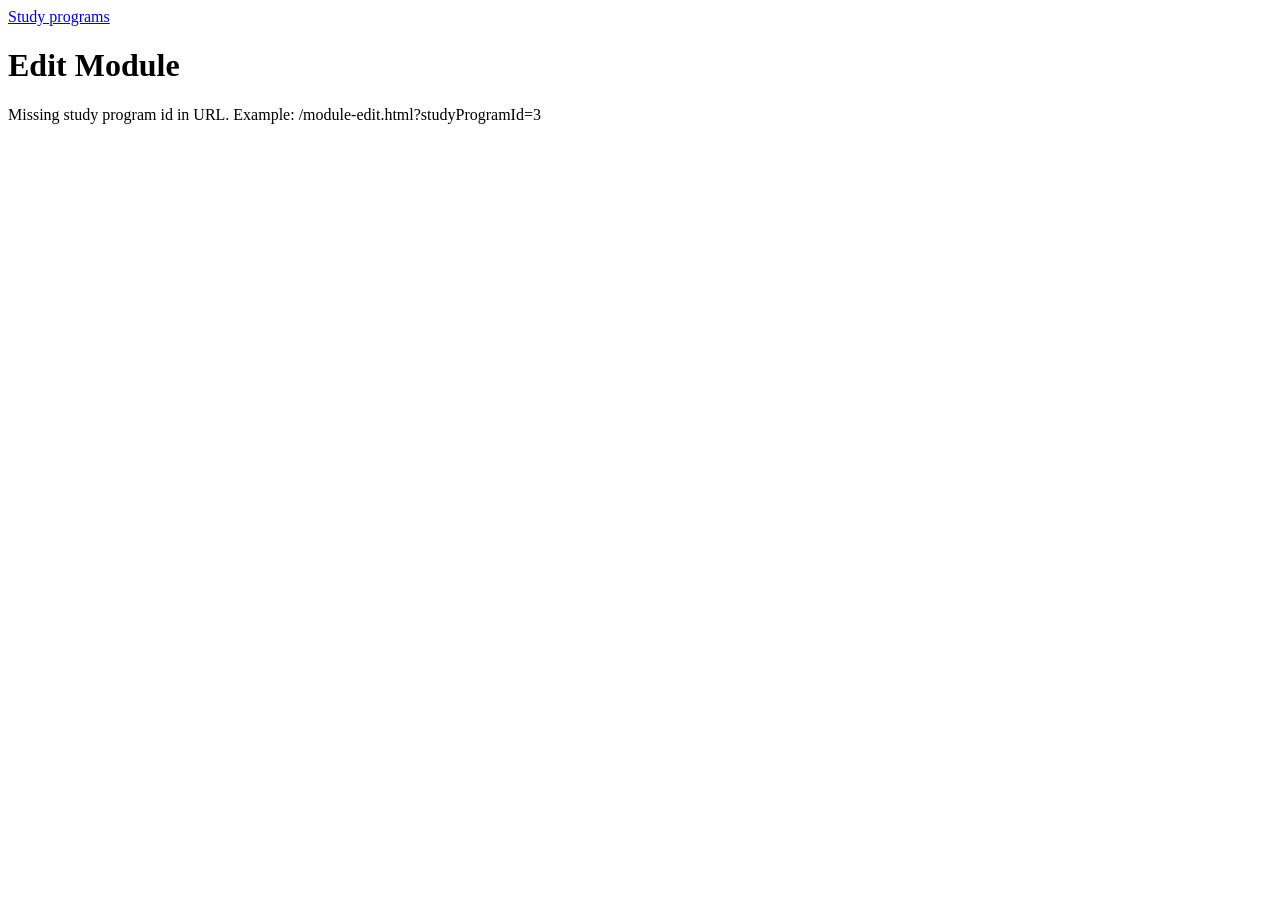
==== src/main/resources/static/module-edit.html @ 7ca661bf "frontend layout" ====
<!DOCTYPE html>
<html lang="en">
<head>
    <meta charset="UTF-8">
    <title id="documentTitle">Edit Module</title>
    <link rel="stylesheet" href="/app.css?v=module-field-table">
</head>
<body>
    <nav>
        <a href="/index.html">Study programs</a>
    </nav>

    <h1 id="pageTitle">Edit Module</h1>

    <section>
        <div id="status" class="status">Loading module...</div>

        <form id="moduleForm" onsubmit="saveModule(event)" hidden>
            <div class="form-actions">
                <button type="submit">Save</button>
	                <button id="deleteButton" type="button" onclick="deleteCurrentModule()">Delete</button>
	                <a id="versionsLink" href="/index.html">History</a>
	                <a id="viewLink" href="/index.html">View module</a>
	                <a id="backLink" href="/index.html">Back to study program</a>
	            </div>

            <section id="commitMessagePanel" class="commit-message-panel" hidden>
                <label>
                    Commit message
                    <textarea id="versionReason" rows="3" maxlength="500"></textarea>
                </label>
                <div class="form-actions">
                    <button type="button" onclick="confirmSaveModule()">Confirm save</button>
                    <button type="button" onclick="cancelSaveModule()">Cancel</button>
                </div>
            </section>

            <div class="module-field-table">
                <div class="module-field-row module-field-header-row">
                    <div class="module-field-label">Datenfeld</div>
                    <div class="module-field-control">Erklärung</div>
                </div>

                <div class="module-field-row">
                    <div class="module-field-label">Studiengang</div>
                    <div class="module-field-control">
                        <div id="studyProgramDisplay" class="readonly-value">Loading...</div>
                        <input id="studyProgramId" type="hidden">
                    </div>
                </div>

                <div class="module-field-row">
                    <div class="module-field-label">Module id (debug)</div>
                    <div class="module-field-control">
	                        <div id="moduleIdDisplay" class="readonly-value">Loading...</div>
	                        <input id="modulebookId" type="hidden">
	                        <input id="moduleStatus" type="hidden">
	                    </div>
	                </div>

                <div class="module-field-row">
                    <label class="module-field-label" for="moduleNumber">Modulnummer <span class="required-marker">*</span></label>
                    <div class="module-field-control">
                        <input id="moduleNumber" required maxlength="50" placeholder="B01" oninput="updateModuleNumberWarning()">
                        <span id="moduleNumberWarning" class="field-warning" hidden>
                            Usually only uppercase letters and numbers, for example B01.
                        </span>
                    </div>
                </div>

                <div class="module-field-row">
                    <label class="module-field-label" for="name">Titel <span class="required-marker">*</span></label>
                    <div class="module-field-control">
                        <input id="name" required maxlength="255" placeholder="Einführung in die Informatik">
                    </div>
                </div>

                <div class="module-field-row">
                    <label class="module-field-label" for="credits">Leistungspunkte <span class="required-marker">*</span></label>
                    <div class="module-field-control">
                        <input id="credits" type="number" step="0.5" required oninput="updateWorkloadPreview()">
                    </div>
                </div>

                <div class="module-field-row">
                    <div class="module-field-label">
                        Workload
                        <button class="help-button" type="button" onclick="toggleHelp('workloadHelp')" aria-expanded="false" title="Workload help">?</button>
                    </div>
                    <div class="module-field-control">
                        <section class="workload-editor">
                            <div id="workloadHelp" class="field-help" hidden>
                                <ul>
                                    <li>1 Leistungspunkt (LP) = 30 Stunden</li>
                                    <li>Gesetzlicher Rahmen: 25-30 Stunden pro LP. BHT hält derzeit 30 fest; Abweichungen können zu Kritikpunkten führen.</li>
                                    <li>1 SWS = 45 Minuten</li>
                                    <li>Berechnungsgrundlage: 17 Wochen pro Semester</li>
                                    <li>SWS ist die führende Eingabe</li>
                                    <li>Präsenzstunden werden daraus abgeleitet</li>
                                    <li>Selbststudium = Gesamt-LP-Stunden minus Präsenzstunden</li>
                                </ul>
                            </div>
                            <div id="workloadComponents"></div>
                            <button type="button" onclick="addWorkloadRow()">+ Lehrveranstaltung hinzufügen</button>

                            <div class="workload-summary">
                                <label>
                                    Präsenzstunden
                                    <input id="workloadPresenceHours" type="number" step="1" oninput="updateWorkloadPreview()">
                                    <span id="workloadPresenceHint" class="field-hint"></span>
                                </label>

                                <label>
                                    Selbststudium
                                    <input id="workloadSelfStudyHours" type="number" step="1" oninput="updateWorkloadPreview()">
                                    <span id="workloadSelfStudyHint" class="field-hint"></span>
                                </label>
                            </div>

                            <div id="workloadPreview" class="workload-preview"></div>
                        </section>
                    </div>
                </div>

                <div class="module-field-row">
                    <div class="module-field-label">
                        Lernform
                        <button class="help-button" type="button" onclick="toggleHelp('teachingFormsHelp')" aria-expanded="false" title="Capacity help">?</button>
                    </div>
                    <div class="module-field-control">
                        <section class="module-teaching-forms">
                            <div id="teachingFormsHelp" class="field-help" hidden>
                                Capacity planning depends on the selected teaching and learning forms. See
                                <a href="https://gesetze.berlin.de/bsbe/document/jlr-KapVBE1994rahmen" target="_blank" rel="noopener">KapVO Berlin</a>
                                and the local K12/capacity rules used by BHT.
                            </div>
                            <div id="moduleTeachingForms" class="checkbox-list"></div>
                        </section>
                    </div>
                </div>

	                <div class="module-field-row">
	                    <label class="module-field-label" for="moduleType">Modultyp</label>
	                    <div class="module-field-control">
	                        <div id="moduleTypeOptions" class="checkbox-list"></div>
	                    </div>
	                </div>

                <div class="module-field-row">
                    <label class="module-field-label" for="coordinator">Koordinator/in</label>
                    <div class="module-field-control">
                        <input id="coordinator">
                    </div>
                </div>

                <div class="module-field-row">
                    <label class="module-field-label" for="applicability">Verwendbarkeit</label>
                    <div class="module-field-control">
                        <textarea id="applicability" rows="4"></textarea>
                    </div>
                </div>

                <div class="module-field-row">
                    <label class="module-field-label" for="learningArea">Lerngebiet</label>
                    <div class="module-field-control">
                        <input id="learningArea">
                    </div>
                </div>

                <div class="module-field-row">
                    <label class="module-field-label" for="learningObjectives">
                        Lernziele / Kompetenzen
                        <button class="help-button" type="button" onclick="toggleHelp('learningObjectivesHelp')" aria-expanded="false" title="Qualification framework help">?</button>
                    </label>
                    <div class="module-field-control">
                        <div id="learningObjectivesHelp" class="field-help" hidden>
                            Bachelor and Master modules should describe competences at the matching qualification level.
                            <a href="https://www.dqr.de/dqr/de/der-dqr/dqr-niveaus/dqr-niveaus_node.html" target="_blank" rel="noopener">DQR levels</a>
                            and
                            <a href="https://www.hrk.de/fileadmin/redaktion/hrk/02-Dokumente/02-03-Studium/02-03-02-Qualifikationsrahmen/2017_Qualifikationsrahmen_HQR.pdf" target="_blank" rel="noopener">HQR qualification framework</a>.
                        </div>
                        <textarea id="learningObjectives" rows="6"></textarea>
                    </div>
                </div>

                <div class="module-field-row">
                    <label class="module-field-label" for="prerequisites">Voraussetzungen</label>
                    <div class="module-field-control">
                        <textarea id="prerequisites" rows="4"></textarea>
                        <div class="module-reference-adder">
                            <label>
                                Add module reference
                                <input id="moduleReferenceInput" list="moduleReferenceOptions" placeholder="B01 Module title">
                            </label>
                            <button type="button" onclick="insertModuleReference()">Add reference</button>
                        </div>
                        <datalist id="moduleReferenceOptions"></datalist>
                    </div>
                </div>

                <div class="module-field-row">
                    <label class="module-field-label" for="level">Niveaustufe</label>
                    <div class="module-field-control">
                        <select id="level"></select>
                    </div>
                </div>

	                <div class="module-field-row">
	                    <label class="module-field-label" for="frequency">Häufigkeit des Angebotes</label>
	                    <div class="module-field-control">
	                        <select id="frequency"></select>
	                    </div>
	                </div>

                <div class="module-field-row">
                    <label class="module-field-label" for="examinationForm">Prüfungsform</label>
                    <div class="module-field-control">
                        <textarea id="examinationForm" rows="5"></textarea>
                    </div>
                </div>

                <div class="module-field-row">
                    <label class="module-field-label" for="contents">Inhalte</label>
                    <div class="module-field-control">
                        <textarea id="contents" rows="8"></textarea>
                    </div>
                </div>

                <div class="module-field-row">
                    <label class="module-field-label" for="literature">Literatur</label>
                    <div class="module-field-control">
                        <textarea id="literature" rows="6"></textarea>
                    </div>
                </div>

                <div class="module-field-row">
                    <label class="module-field-label" for="additionalNotes">Weitere Hinweise</label>
                    <div class="module-field-control">
                        <textarea id="additionalNotes" rows="4"></textarea>
                    </div>
                </div>

                <div class="module-field-row">
                    <label class="module-field-label" for="moduleWeight">Modulgewicht</label>
                    <div class="module-field-control">
                        <input id="moduleWeight" type="number" step="0.01">
                    </div>
                </div>

            </div>
        </form>
    </section>

    <script src="/api.js?v=add-module"></script>
    <script>
        const params = new URLSearchParams(window.location.search);
        const moduleId = params.get("id");
        const studyProgramId = params.get("studyProgramId");
        const isCreateMode = !moduleId;
        const weeksPerSemester = 17;
        const hoursPerCredit = 30;
        let currentModule = null;
        let studyPrograms = [];
        let studyProgramModules = [];
        let teachingForms = [];
        let extraTeachingFormIds = new Set();
        let excludedWorkloadTeachingFormIds = new Set();
        let pendingModuleRequest = null;

        async function init() {
            if (isCreateMode && !studyProgramId) {
                setStatus("Missing study program id in URL. Example: /module-edit.html?studyProgramId=3");
                return;
            }

            try {
                [studyPrograms, teachingForms] = await Promise.all([
                    loadStudyPrograms(),
                    loadTeachingForms()
                ]);

                if (isCreateMode) {
                    studyProgramModules = await loadModulesForStudyProgram(studyProgramId);
                    prepareCreateForm();
                } else {
                    currentModule = await loadModule(moduleId);
                    studyProgramModules = await loadModulesForStudyProgram(currentModule.studyProgramId);
                    fillForm(currentModule);
                }

                document.getElementById("moduleForm").hidden = false;
            } catch (error) {
                setStatus("Could not load page data: " + error.message);
            }
        }

        function prepareCreateForm() {
            document.getElementById("pageTitle").textContent = "Add New Module";
            document.getElementById("documentTitle").textContent = "Add New Module";
            document.getElementById("deleteButton").hidden = true;
            document.getElementById("versionsLink").hidden = true;
            document.getElementById("viewLink").hidden = true;
            document.getElementById("studyProgramId").value = studyProgramId;
            renderStudyProgramDisplay(studyProgramId);
            renderModuleIdDisplay(null);
            document.getElementById("backLink").href = `/index.html?studyProgramId=${studyProgramId}`;
            renderLevelOptions("");
            renderFrequencyOptions("");
            renderModuleTypeOptions("");
            renderModuleReferenceOptions();
            fillWorkloadRows([]);
            renderModuleTeachingForms();
            updateWorkloadPreview();
            document.getElementById("moduleStatus").value = "ACTIVE";
            setStatus("Creating a new module.");
        }

        function fillForm(module) {
            document.getElementById("pageTitle").textContent = "Edit Module";
            document.getElementById("documentTitle").textContent = "Edit Module";
            document.getElementById("studyProgramId").value = module.studyProgramId ?? "";
            renderStudyProgramDisplay(module.studyProgramId);
            renderModuleIdDisplay(module.id);
            document.getElementById("modulebookId").value = module.modulebookId ?? "";
            document.getElementById("moduleNumber").value = module.moduleNumber || "";
            document.getElementById("name").value = module.name || "";
            document.getElementById("credits").value = module.credits ?? "";
            document.getElementById("workloadPresenceHours").value = module.workload?.presenceHours ?? "";
            document.getElementById("workloadSelfStudyHours").value = module.workload?.selfStudyHours ?? "";
            fillWorkloadRows(module.workload?.components || []);
            setExtraTeachingForms(module);
            renderModuleTeachingForms();
            updateWorkloadPreview();
            renderModuleTypeOptions(module.moduleType || "");
            document.getElementById("coordinator").value = module.coordinator || "";
            document.getElementById("applicability").value = module.applicability || "";
            document.getElementById("learningArea").value = module.learningArea || "";
            document.getElementById("learningObjectives").value = formatEditableReadableText(module.learningObjectives || "");
            document.getElementById("prerequisites").value = module.prerequisites || "";
            renderLevelOptions(module.level || "");
            renderModuleReferenceOptions();
            document.getElementById("moduleStatus").value = module.moduleStatus || "";
            renderFrequencyOptions(module.frequency || "");
            document.getElementById("examinationForm").value = formatEditableReadableText(module.examinationForm || "");
            document.getElementById("contents").value = formatEditableReadableText(module.contents || "");
            document.getElementById("literature").value = formatEditableReadableText(module.literature || "");
            document.getElementById("additionalNotes").value = module.additionalNotes || "";
            document.getElementById("moduleWeight").value = module.moduleWeight ?? "";

            if (module.studyProgramId) {
                document.getElementById("backLink").href = `/index.html?studyProgramId=${module.studyProgramId}`;
            }
            document.getElementById("versionsLink").href = `/module-versions.html?id=${module.id}`;
            document.getElementById("viewLink").href = `/module-view.html?id=${module.id}`;
            setStatus(`Loaded module ${module.id}.`);
        }

        function renderStudyProgramDisplay(selectedStudyProgramId) {
            const selectedProgram = studyPrograms.find(program =>
                String(program.id) === String(selectedStudyProgramId)
            );

            document.getElementById("studyProgramDisplay").textContent = selectedProgram
                ? studyProgramLabel(selectedProgram)
                : `Study program ${selectedStudyProgramId}`;
        }

        function studyProgramLabel(program) {
            const suffix = degreeTypeShortLabel(program.degreeType);
            return suffix ? `${program.name || ""} (${suffix})` : (program.name || "");
        }

        function degreeTypeShortLabel(degreeType) {
            if (degreeType === "BACHELOR") {
                return "B.Sc.";
            }
            if (degreeType === "MASTER") {
                return "M.Sc.";
            }
            return "";
        }

        function selectedStudyProgram() {
            const selectedStudyProgramId = document.getElementById("studyProgramId").value;
            return studyPrograms.find(program => String(program.id) === String(selectedStudyProgramId));
        }

        function selectedDegreeType() {
            return selectedStudyProgram()?.degreeType || "";
        }

        function renderLevelOptions(currentValue) {
            const level = document.getElementById("level");
            const options = levelOptionsForDegree(selectedDegreeType());
            const normalizedCurrentValue = currentValue || "";
            const hasCurrentValue = normalizedCurrentValue && options.includes(normalizedCurrentValue);
            const finalOptions = hasCurrentValue || !normalizedCurrentValue
                ? options
                : [...options, normalizedCurrentValue];

            level.innerHTML = [
                `<option value="">Bitte wählen</option>`,
                ...finalOptions.map(option => `<option value="${escapeHtml(option)}">${escapeHtml(option)}</option>`)
            ].join("");
            level.value = normalizedCurrentValue;
        }

        function levelOptionsForDegree(degreeType) {
            const maxSemester = degreeType === "MASTER" ? 4 : 8;
            return Array.from({ length: maxSemester }, (_, index) => `${index + 1}. Semester`);
        }

        function renderFrequencyOptions(currentValue) {
            const frequency = document.getElementById("frequency");
            const options = ["Wintersemester", "Sommersemester", "Jedes Semester"];
            const normalizedCurrentValue = currentValue || "";
            const hasCurrentValue = normalizedCurrentValue && options.includes(normalizedCurrentValue);
            const finalOptions = hasCurrentValue || !normalizedCurrentValue
                ? options
                : [...options, normalizedCurrentValue];

            frequency.innerHTML = [
                `<option value="">Bitte wählen</option>`,
                ...finalOptions.map(option => `<option value="${escapeHtml(option)}">${escapeHtml(option)}</option>`)
            ].join("");
            frequency.value = normalizedCurrentValue;
        }

        function renderModuleTypeOptions(currentValue) {
            const container = document.getElementById("moduleTypeOptions");
            const baseOptions = ["Pflichtmodul", "Wahlpflichtmodul", "Wahlmodul"];
            const selectedValues = moduleTypeValuesFromText(currentValue);
            const extraOptions = selectedValues.filter(value => !baseOptions.includes(value));
            const options = [...baseOptions, ...extraOptions];

            container.innerHTML = options.map(option => {
                const checkedAttribute = selectedValues.includes(option) ? "checked" : "";
                return `
                    <label>
                        <input
                            type="checkbox"
                            class="moduleTypeOption"
                            value="${escapeHtml(option)}"
                            ${checkedAttribute}
                        >
                        ${escapeHtml(option)}
                    </label>
                `;
            }).join("");
        }

        function moduleTypeValuesFromText(value) {
            return String(value || "")
                .split(",")
                .map(part => part.trim())
                .filter(Boolean);
        }

        function collectModuleType() {
            return Array.from(document.querySelectorAll(".moduleTypeOption"))
                .filter(checkbox => checkbox.checked)
                .map(checkbox => checkbox.value)
                .join(", ");
        }

        function renderModuleIdDisplay(id) {
            document.getElementById("moduleIdDisplay").textContent = id ?? "New module";
        }

        function fillWorkloadRows(components) {
            const container = document.getElementById("workloadComponents");
            container.innerHTML = "";

            if (components.length === 0) {
                addWorkloadRow();
                return;
            }

            components.forEach(component => {
                addWorkloadRow(component.teachingFormId, component.swsAmount);
            });
        }

        function setExtraTeachingForms(module) {
            const workloadTeachingFormIds = new Set(
                (module.workload?.components || [])
                    .map(component => Number(component.teachingFormId))
                    .filter(Number.isFinite)
            );

            extraTeachingFormIds = new Set(
                (module.teachingForms || [])
                    .map(teachingForm => Number(teachingForm.id))
                    .filter(id => Number.isFinite(id) && !workloadTeachingFormIds.has(id))
            );
            excludedWorkloadTeachingFormIds = new Set();
        }

        function addWorkloadRow(teachingFormId = "", swsAmount = "") {
            const container = document.getElementById("workloadComponents");
            const row = document.createElement("div");
            row.className = "workload-row";
            row.innerHTML = `
                <label>
                    Typ
                    <select class="workloadTeachingForm" onchange="onWorkloadChanged()">
                        <option value="">Bitte wählen</option>
                        ${teachingForms.map(teachingForm => `
                            <option value="${teachingForm.id}">
                                ${escapeHtml(teachingFormLabel(teachingForm))}
                            </option>
                        `).join("")}
                    </select>
                </label>
                <label>
                    SWS
                    <input class="workloadSws" type="number" step="0.5" min="0" oninput="onWorkloadChanged()">
                </label>
                <button type="button" onclick="removeWorkloadRow(this)">Entfernen</button>
            `;

            container.appendChild(row);
            row.querySelector(".workloadTeachingForm").value = teachingFormId ?? "";
            row.querySelector(".workloadSws").value = swsAmount ?? "";
            onWorkloadChanged();
        }

        function removeWorkloadRow(button) {
            button.closest(".workload-row").remove();
            if (document.querySelectorAll(".workload-row").length === 0) {
                addWorkloadRow();
                return;
            }
            onWorkloadChanged();
        }

        function onWorkloadChanged() {
            renderModuleTeachingForms();
            updateWorkloadPreview();
        }

        function renderModuleTeachingForms() {
            const container = document.getElementById("moduleTeachingForms");
            const workloadTeachingFormIds = workloadTeachingFormIdsSet();

            container.innerHTML = teachingForms.map(teachingForm => {
                const id = Number(teachingForm.id);
                const requiredByWorkload = workloadTeachingFormIds.has(id);
                const checked = requiredByWorkload
                    ? !excludedWorkloadTeachingFormIds.has(id)
                    : extraTeachingFormIds.has(id);
                const checkedAttribute = checked ? "checked" : "";

                return `
                    <label>
                        <input
                            type="checkbox"
                            class="moduleTeachingForm"
                            value="${id}"
                            ${checkedAttribute}
                            onchange="onModuleTeachingFormChanged(this)"
                        >
                        ${escapeHtml(teachingFormLabel(teachingForm))}
                    </label>
                `;
            }).join("");
        }

        function onModuleTeachingFormChanged(checkbox) {
            const id = Number(checkbox.value);
            const requiredByWorkload = workloadTeachingFormIdsSet().has(id);

            if (requiredByWorkload) {
                if (checkbox.checked) {
                    excludedWorkloadTeachingFormIds.delete(id);
                } else {
                    excludedWorkloadTeachingFormIds.add(id);
                }
                return;
            }

            if (checkbox.checked) {
                extraTeachingFormIds.add(id);
            } else {
                extraTeachingFormIds.delete(id);
            }
        }

        function collectWorkloadComponents() {
            return Array.from(document.querySelectorAll(".workload-row"))
                .map(row => ({
                    teachingFormId: numberOrNull(row.querySelector(".workloadTeachingForm").value),
                    swsAmount: numberOrNull(row.querySelector(".workloadSws").value)
                }))
                .filter(component => component.teachingFormId !== null && component.swsAmount !== null);
        }

        function collectModuleTeachingFormIds() {
            return Array.from(document.querySelectorAll(".moduleTeachingForm"))
                .filter(checkbox => checkbox.checked)
                .map(checkbox => Number(checkbox.value));
        }

        function workloadTeachingFormIdsSet() {
            return new Set(
                collectWorkloadComponents()
                    .map(component => Number(component.teachingFormId))
                    .filter(Number.isFinite)
            );
        }

        function updateWorkloadPreview() {
            const credits = numberOrNull(document.getElementById("credits").value);
            const components = collectWorkloadComponents();
            const calculatedPresenceHours = components.reduce(
                (sum, component) => sum + component.swsAmount * weeksPerSemester,
                0
            );
            const presenceHours = numberOrNull(document.getElementById("workloadPresenceHours").value);
            const selfStudyHours = numberOrNull(document.getElementById("workloadSelfStudyHours").value);
            const totalWorkload = credits === null ? null : credits * hoursPerCredit;
            const calculatedSelfStudyHours = totalWorkload === null ? null : totalWorkload - calculatedPresenceHours;

            const presenceHint = document.getElementById("workloadPresenceHint");
            const selfStudyHint = document.getElementById("workloadSelfStudyHint");
            const presenceMatches = presenceHours === null || nearlyEqual(presenceHours, calculatedPresenceHours);
            const selfStudyMatches = selfStudyHours === null
                || calculatedSelfStudyHours === null
                || nearlyEqual(selfStudyHours, calculatedSelfStudyHours);

            presenceHint.textContent = `Hinweis: ${formatNumber(calculatedPresenceHours)} Stunden nach SWS`;
            presenceHint.classList.toggle("field-warning", !presenceMatches);
            selfStudyHint.textContent =
                calculatedSelfStudyHours === null ? "" : `Hinweis: ${formatNumber(calculatedSelfStudyHours)} Stunden nach LP und Präsenz`;
            selfStudyHint.classList.toggle("field-warning", !selfStudyMatches);
            document.getElementById("workloadPreview").textContent = workloadPreviewText(
                components,
                presenceHours,
                selfStudyHours
            );
        }

        function workloadPreviewText(components, presenceHours, selfStudyHours) {
            const parts = components.map(component => {
                const teachingForm = teachingForms.find(option => Number(option.id) === Number(component.teachingFormId));
                return `${formatNumber(component.swsAmount)} SWS ${teachingForm?.code || ""}`.trim();
            });

            const workloadPart = parts.length > 0 ? ` (${parts.join(" + ")})` : "";
            const presencePart = presenceHours === null ? "" : `${formatNumber(presenceHours)} Stunden Präsenz`;
            const selfStudyPart = selfStudyHours === null ? "" : `, ${formatNumber(selfStudyHours)} Stunden Selbststudium`;
            return `${presencePart}${workloadPart}${selfStudyPart}`.trim();
        }

        function teachingFormLabel(teachingForm) {
            const label = teachingForm.labelDe || teachingForm.labelEn || "";
            return label ? `${teachingForm.code} - ${label}` : teachingForm.code;
        }

        function renderModuleReferenceOptions() {
            const options = document.getElementById("moduleReferenceOptions");
            options.innerHTML = studyProgramModules
                .filter(module => !currentModule || Number(module.id) !== Number(currentModule.id))
                .map(module => `<option value="${escapeHtml(moduleReferenceText(module))}"></option>`)
                .join("");
        }

        function insertModuleReference() {
            const input = document.getElementById("moduleReferenceInput");
            const value = input.value.trim();
            if (!value) {
                input.focus();
                return;
            }

            const module = moduleFromReferenceInput(value);
            const reference = module
                ? moduleReferenceText(module)
                : value.replace(/^@/, "");
            const prerequisites = document.getElementById("prerequisites");
            const separator = prerequisites.value.trim() ? " " : "";
            prerequisites.value = `${prerequisites.value}${separator}${reference}`;
            input.value = "";
            prerequisites.focus();
        }

        function moduleFromReferenceInput(value) {
            const normalizedValue = value.replace(/^@/, "").trim().toLowerCase();
            return studyProgramModules.find(module =>
                String(module.moduleNumber || "").toLowerCase() === normalizedValue
                || String(module.name || "").toLowerCase() === normalizedValue
                || `${module.moduleNumber || ""} ${module.name || ""}`.trim().toLowerCase() === normalizedValue
                || moduleReferenceText(module).replace(/^@/, "").toLowerCase() === normalizedValue
            );
        }

        function moduleReferenceText(module) {
            return `${module.moduleNumber || ""} ${module.name || ""}`.trim();
        }

        async function saveModule(event) {
            event.preventDefault();
            pendingModuleRequest = buildModuleRequest();
            if (!isCreateMode && pendingModuleRequest.changedFieldPaths.length === 0) {
                pendingModuleRequest = null;
                document.getElementById("commitMessagePanel").hidden = true;
                setStatus("No changes to save.");
                return;
            }

            document.getElementById("versionReason").value = isCreateMode
                ? "created module manually"
                : buildChangeMessage(currentModule, pendingModuleRequest);
            document.getElementById("commitMessagePanel").hidden = false;
            document.getElementById("versionReason").focus();
            setStatus("Review the commit message, then confirm save.");
        }

        function buildModuleRequest() {

            const moduleNumber = document.getElementById("moduleNumber").value.trim();
            const name = document.getElementById("name").value.trim();
            const workloadRequest = buildWorkloadRequest();

            const request = {
                studyProgramId: numberOrNull(document.getElementById("studyProgramId").value),
                moduleNumber: moduleNumber,
                name: name,
                titleDe: currentModule?.titleDe || "",
                titleEn: currentModule?.titleEn || "",
                credits: numberOrNull(document.getElementById("credits").value),
                teachingFormIds: normalizedTeachingFormIds(collectModuleTeachingFormIds()),
                workload: workloadRequest,
                description: currentModule?.description || "",

                modulebookId: numberOrNull(document.getElementById("modulebookId").value),
                moduleType: collectModuleType(),
                coordinator: document.getElementById("coordinator").value.trim(),
                applicability: document.getElementById("applicability").value.trim(),
                learningArea: document.getElementById("learningArea").value.trim(),
                learningObjectives: document.getElementById("learningObjectives").value.trim(),
                prerequisites: document.getElementById("prerequisites").value.trim(),
                level: document.getElementById("level").value.trim(),
                moduleStatus: document.getElementById("moduleStatus").value.trim(),
                frequency: document.getElementById("frequency").value.trim(),
                examinationForm: document.getElementById("examinationForm").value.trim(),
                contents: document.getElementById("contents").value.trim(),
                literature: document.getElementById("literature").value.trim(),
                additionalNotes: document.getElementById("additionalNotes").value.trim(),
                moduleWeight: numberOrNull(document.getElementById("moduleWeight").value)
            };

            if (!isCreateMode) {
                request.changedFieldPaths = changedFieldPathsForRequest(request);
                if (!request.changedFieldPaths.includes("workload")) {
                    delete request.workload;
                }
                if (!request.changedFieldPaths.includes("teachingFormIds")) {
                    delete request.teachingFormIds;
                }
            }

            return request;
        }

        function buildWorkloadRequest() {
            return {
                components: collectWorkloadComponents(),
                presenceHours: numberOrNull(document.getElementById("workloadPresenceHours").value),
                selfStudyHours: numberOrNull(document.getElementById("workloadSelfStudyHours").value),
                rawText: currentModule?.workload?.rawText || ""
            };
        }

        function changedFieldPathsForRequest(request) {
            if (!currentModule) {
                return [];
            }

            const fieldMappings = [
                ["module.moduleNumber", currentModule.moduleNumber, request.moduleNumber],
                ["module.name", currentModule.name, request.name],
                ["module.credits", currentModule.credits, request.credits],
                ["module.moduleType", currentModule.moduleType, request.moduleType],
                ["module.titleDe", currentModule.titleDe, request.titleDe],
                ["module.titleEn", currentModule.titleEn, request.titleEn],
                ["module.coordinator", currentModule.coordinator, request.coordinator],
                ["module.applicability", currentModule.applicability, request.applicability],
                ["module.learningArea", currentModule.learningArea, request.learningArea],
                ["module.learningObjectives", currentModule.learningObjectives, request.learningObjectives],
                ["module.prerequisites", currentModule.prerequisites, request.prerequisites],
                ["module.level", currentModule.level, request.level],
                ["module.moduleStatus", currentModule.moduleStatus, request.moduleStatus],
                ["module.frequency", currentModule.frequency, request.frequency],
                ["module.examinationForm", currentModule.examinationForm, request.examinationForm],
                ["module.contents", currentModule.contents, request.contents],
                ["module.literature", currentModule.literature, request.literature],
                ["module.additionalNotes", currentModule.additionalNotes, request.additionalNotes],
                ["module.moduleWeight", currentModule.moduleWeight, request.moduleWeight]
            ];

            const changedPaths = fieldMappings
                .filter(([fieldPath, oldValue, newValue]) => comparableFieldText(fieldPath, oldValue) !== comparableFieldText(fieldPath, newValue))
                .map(([fieldPath]) => fieldPath);

            if (comparableText(workloadComparableValue(currentModule.workload)) !== comparableText(workloadComparableValue(request.workload))) {
                changedPaths.push("workload");
            }

            if (comparableText(teachingFormIdsForModule(currentModule)) !== comparableText(normalizedTeachingFormIds(request.teachingFormIds))) {
                changedPaths.push("teachingFormIds");
            }

            return changedPaths;
        }

        async function confirmSaveModule() {
            if (!pendingModuleRequest) {
                return;
            }

            const versionReason = document.getElementById("versionReason").value.trim();
            if (!versionReason) {
                setStatus("Commit message is required.");
                document.getElementById("versionReason").focus();
                return;
            }

            const request = {
                ...pendingModuleRequest,
                versionReason: versionReason
            };

            setStatus(isCreateMode ? "Creating module..." : "Saving module...");

            try {
                currentModule = isCreateMode
                    ? await createModule(request)
                    : await updateModule(moduleId, request);
                window.location.href = `/module-versions.html?id=${currentModule.id}`;
            } catch (error) {
                setStatus((isCreateMode ? "Create" : "Save") + " failed: " + error.message);
            }
        }

        function cancelSaveModule() {
            pendingModuleRequest = null;
            document.getElementById("commitMessagePanel").hidden = true;
            setStatus(isCreateMode ? "Creating a new module." : `Loaded module ${currentModule.id}.`);
        }

        function buildChangeMessage(oldModule, request) {
            const changedPaths = new Set(request.changedFieldPaths || []);
            const changes = [
                changeMessagePart("module number", oldModule.moduleNumber, request.moduleNumber, "module.moduleNumber", changedPaths),
                changeMessagePart("title", oldModule.name, request.name, "module.name", changedPaths),
                changeMessagePart("credits", oldModule.credits, request.credits, "module.credits", changedPaths),
                changeMessagePart("module type", oldModule.moduleType, request.moduleType, "module.moduleType", changedPaths),
                changeMessagePart("coordinator", oldModule.coordinator, request.coordinator, "module.coordinator", changedPaths),
                changeMessagePart("applicability", oldModule.applicability, request.applicability, "module.applicability", changedPaths),
                changeMessagePart("learning area", oldModule.learningArea, request.learningArea, "module.learningArea", changedPaths),
                changeMessagePart("learning objectives", oldModule.learningObjectives, request.learningObjectives, "module.learningObjectives", changedPaths),
                changeMessagePart("prerequisites", oldModule.prerequisites, request.prerequisites, "module.prerequisites", changedPaths),
                changeMessagePart("level", oldModule.level, request.level, "module.level", changedPaths),
                changeMessagePart("module status", oldModule.moduleStatus, request.moduleStatus, "module.moduleStatus", changedPaths),
                changeMessagePart("frequency", oldModule.frequency, request.frequency, "module.frequency", changedPaths),
                changeMessagePart("examination form", oldModule.examinationForm, request.examinationForm, "module.examinationForm", changedPaths),
                changeMessagePart("contents", oldModule.contents, request.contents, "module.contents", changedPaths),
                changeMessagePart("literature", oldModule.literature, request.literature, "module.literature", changedPaths),
                changeMessagePart("additional notes", oldModule.additionalNotes, request.additionalNotes, "module.additionalNotes", changedPaths),
                changeMessagePart("module weight", oldModule.moduleWeight, request.moduleWeight, "module.moduleWeight", changedPaths),
                teachingFormsChangeMessagePart(
                    "teaching forms",
                    teachingFormIdsForModule(oldModule),
                    normalizedTeachingFormIds(request.teachingFormIds),
                    "teachingFormIds",
                    changedPaths
                ),
                changeMessagePart(
                    "workload",
                    workloadComparableValue(oldModule.workload),
                    workloadComparableValue(request.workload),
                    "workload",
                    changedPaths
                )
            ].filter(Boolean);

            return changes.join("; ");
        }

        function changeMessagePart(label, oldValue, newValue, fieldPath, changedPaths) {
            if (changedPaths && !changedPaths.has(fieldPath)) {
                return "";
            }

            const oldText = comparableText(oldValue);
            const newText = comparableText(newValue);

            if (oldText === newText) {
                return "";
            }

            return `changed ${label} from ${displayValue(oldText)} to ${displayValue(newText)}`;
        }

        function teachingFormsChangeMessagePart(label, oldIds, newIds, fieldPath, changedPaths) {
            if (changedPaths && !changedPaths.has(fieldPath)) {
                return "";
            }

            const normalizedOldIds = normalizedTeachingFormIds(oldIds);
            const normalizedNewIds = normalizedTeachingFormIds(newIds);

            if (comparableText(normalizedOldIds) === comparableText(normalizedNewIds)) {
                return "";
            }

            return `changed ${label} from ${displayValue(teachingFormLabelsForIds(normalizedOldIds))} to ${displayValue(teachingFormLabelsForIds(normalizedNewIds))}`;
        }

        function teachingFormIdsForModule(module) {
            return normalizedTeachingFormIds((module.teachingForms || [])
                .map(teachingForm => Number(teachingForm.id))
            );
        }

        function normalizedTeachingFormIds(ids) {
            return (ids || [])
                .map(Number)
                .filter(Number.isFinite)
                .sort((left, right) => left - right);
        }

        function teachingFormLabelsForIds(ids) {
            const labels = normalizedTeachingFormIds(ids).map(id => {
                const teachingForm = teachingForms.find(option => Number(option.id) === id);
                return teachingForm ? teachingFormLabel(teachingForm) : `Teaching form ${id}`;
            });
            return labels.join(", ");
        }

        function workloadComparableValue(workload) {
            if (!workload) {
                return {
                    components: [],
                    presenceHours: null,
                    selfStudyHours: null
                };
            }

            return {
                components: (workload.components || [])
                    .map(component => ({
                        teachingFormId: component.teachingFormId,
                        swsAmount: component.swsAmount
                    }))
                    .sort((left, right) => {
                        const leftId = Number(left.teachingFormId) || 0;
                        const rightId = Number(right.teachingFormId) || 0;
                        return leftId - rightId;
                    }),
                presenceHours: workload.presenceHours ?? null,
                selfStudyHours: workload.selfStudyHours ?? null
            };
        }

        function comparableText(value) {
            if (Array.isArray(value) || (value && typeof value === "object")) {
                return JSON.stringify(value);
            }

            return String(value ?? "").trim();
        }

        function comparableFieldText(fieldPath, value) {
            const textFieldsWithReadableFormatting = [
                "module.learningObjectives",
                "module.examinationForm",
                "module.contents",
                "module.literature"
            ];

            if (textFieldsWithReadableFormatting.includes(fieldPath)) {
                return comparableText(formatEditableReadableText(value));
            }

            return comparableText(value);
        }

        function formatEditableReadableText(value) {
            const text = String(value ?? "")
                .replace(/\r\n/g, "\n")
                .replace(/\r/g, "\n")
                .replace(/[ \t]+/g, " ")
                .trim();

            if (!text.includes(" - ")) {
                return text;
            }

            const parts = text
                .replace(/^-\s*/, "")
                .split(/\s+-\s+/)
                .map(part => part.trim())
                .filter(Boolean);

            if (parts.length < 2) {
                return text;
            }

            const lines = [];
            let sectionOpen = false;

            parts.forEach((part, index) => {
                const startsNewSection = index === 0 || isTopLevelReadableBullet(part);

                if (startsNewSection) {
                    lines.push(`- ${part}`);
                    sectionOpen = part.endsWith(":");
                    return;
                }

                lines.push(`${sectionOpen ? "    " : ""}- ${part}`);
            });

            return lines.join("\n");
        }

        function isTopLevelReadableBullet(part) {
            return part.endsWith(":")
                || /^(Grundlagen|Kompositorische|Fächerübergreifende)\b/.test(part);
        }

        function displayValue(value) {
            if (!value) {
                return "\"\"";
            }

            const shortValue = value.length > 80 ? `${value.slice(0, 77)}...` : value;
            return `"${shortValue}"`;
        }

        async function deleteCurrentModule() {
            if (!currentModule) {
                return;
            }

            if (!confirm(`Permanently delete module ${currentModule.moduleNumber || currentModule.id}?\n\nThis will delete the module and all related records, including history. This cannot be undone.`)) {
                return;
            }

            setStatus("Deleting module permanently...");

            try {
                await deleteModule(moduleId);
                window.location.href = currentModule.studyProgramId
                    ? `/index.html?studyProgramId=${currentModule.studyProgramId}`
                    : "/index.html";
            } catch (error) {
                setStatus("Delete failed: " + error.message);
            }
        }

        function setStatus(message) {
            document.getElementById("status").textContent = message;
        }

        function toggleHelp(helpId) {
            const help = document.getElementById(helpId);
            const button = document.querySelector(`[onclick="toggleHelp('${helpId}')"]`);
            help.hidden = !help.hidden;
            if (button) {
                button.setAttribute("aria-expanded", String(!help.hidden));
            }
        }

        function updateModuleNumberWarning() {
            const value = document.getElementById("moduleNumber").value.trim();

            document.getElementById("moduleNumberWarning").hidden =
                value === "" || /^[A-Z0-9]+$/.test(value);
        }

        function formatNumber(value) {
            if (value === null || value === undefined || value === "") {
                return "";
            }
            return Number.isInteger(value) ? String(value) : String(Number(value.toFixed(2)));
        }

        function nearlyEqual(left, right) {
            return Math.abs(Number(left) - Number(right)) < 0.01;
        }

        init();
    </script>
</body>
</html>
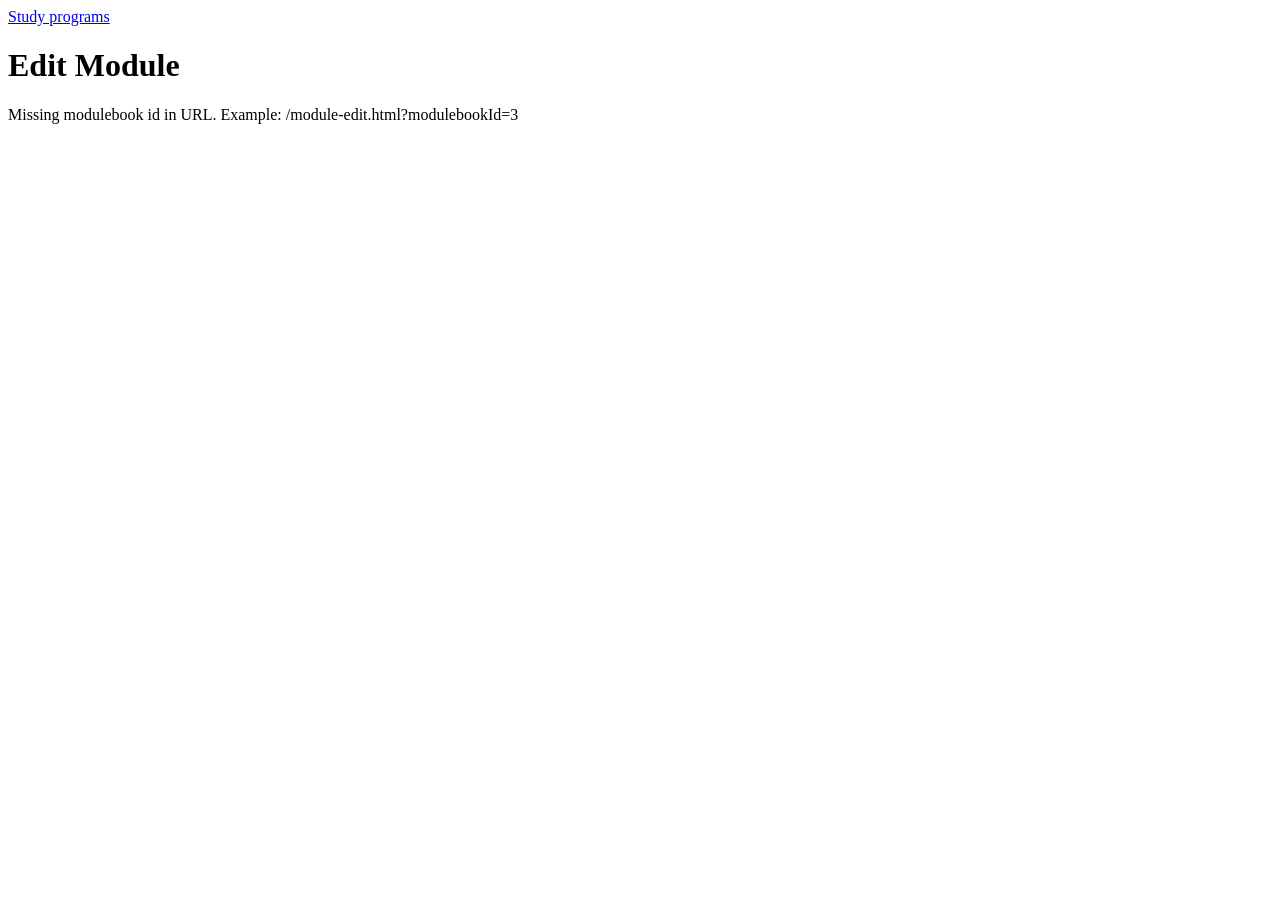
==== commit abf23964: "concept: change study program to modulebook" ====
--- a/src/main/resources/static/module-edit.html
+++ b/src/main/resources/static/module-edit.html
@@ -45,7 +45,7 @@
                     <div class="module-field-label">Studiengang</div>
                     <div class="module-field-control">
                         <div id="studyProgramDisplay" class="readonly-value">Loading...</div>
-                        <input id="studyProgramId" type="hidden">
+                        <input id="modulebookId" type="hidden">
                     </div>
                 </div>
 
@@ -255,12 +255,12 @@
     <script>
         const params = new URLSearchParams(window.location.search);
         const moduleId = params.get("id");
-        const studyProgramId = params.get("studyProgramId");
+        const modulebookId = params.get("modulebookId");
         const isCreateMode = !moduleId;
         const weeksPerSemester = 17;
         const hoursPerCredit = 30;
         let currentModule = null;
-        let studyPrograms = [];
+        let modulebooks = [];
         let studyProgramModules = [];
         let teachingForms = [];
         let extraTeachingFormIds = new Set();
@@ -268,23 +268,23 @@
         let pendingModuleRequest = null;
 
         async function init() {
-            if (isCreateMode && !studyProgramId) {
-                setStatus("Missing study program id in URL. Example: /module-edit.html?studyProgramId=3");
+            if (isCreateMode && !modulebookId) {
+                setStatus("Missing modulebook id in URL. Example: /module-edit.html?modulebookId=3");
                 return;
             }
 
             try {
-                [studyPrograms, teachingForms] = await Promise.all([
-                    loadStudyPrograms(),
+                [modulebooks, teachingForms] = await Promise.all([
+                    loadModulebooks(),
                     loadTeachingForms()
                 ]);
 
                 if (isCreateMode) {
-                    studyProgramModules = await loadModulesForStudyProgram(studyProgramId);
+                    studyProgramModules = await loadModulesForModulebook(modulebookId);
                     prepareCreateForm();
                 } else {
                     currentModule = await loadModule(moduleId);
-                    studyProgramModules = await loadModulesForStudyProgram(currentModule.studyProgramId);
+                    studyProgramModules = await loadModulesForModulebook(currentModule.modulebookId);
                     fillForm(currentModule);
                 }
 
@@ -300,10 +300,10 @@
             document.getElementById("deleteButton").hidden = true;
             document.getElementById("versionsLink").hidden = true;
             document.getElementById("viewLink").hidden = true;
-            document.getElementById("studyProgramId").value = studyProgramId;
-            renderStudyProgramDisplay(studyProgramId);
+            document.getElementById("modulebookId").value = modulebookId;
+            renderStudyProgramDisplay(modulebookId);
             renderModuleIdDisplay(null);
-            document.getElementById("backLink").href = `/index.html?studyProgramId=${studyProgramId}`;
+            document.getElementById("backLink").href = `/index.html?modulebookId=${modulebookId}`;
             renderLevelOptions("");
             renderFrequencyOptions("");
             renderModuleTypeOptions("");
@@ -318,8 +318,8 @@
         function fillForm(module) {
             document.getElementById("pageTitle").textContent = "Edit Module";
             document.getElementById("documentTitle").textContent = "Edit Module";
-            document.getElementById("studyProgramId").value = module.studyProgramId ?? "";
-            renderStudyProgramDisplay(module.studyProgramId);
+            document.getElementById("modulebookId").value = module.modulebookId ?? "";
+            renderStudyProgramDisplay(module.modulebookId);
             renderModuleIdDisplay(module.id);
             document.getElementById("modulebookId").value = module.modulebookId ?? "";
             document.getElementById("moduleNumber").value = module.moduleNumber || "";
@@ -347,27 +347,28 @@
             document.getElementById("additionalNotes").value = module.additionalNotes || "";
             document.getElementById("moduleWeight").value = module.moduleWeight ?? "";
 
-            if (module.studyProgramId) {
-                document.getElementById("backLink").href = `/index.html?studyProgramId=${module.studyProgramId}`;
+            if (module.modulebookId) {
+                document.getElementById("backLink").href = `/index.html?modulebookId=${module.modulebookId}`;
             }
             document.getElementById("versionsLink").href = `/module-versions.html?id=${module.id}`;
             document.getElementById("viewLink").href = `/module-view.html?id=${module.id}`;
             setStatus(`Loaded module ${module.id}.`);
         }
 
-        function renderStudyProgramDisplay(selectedStudyProgramId) {
-            const selectedProgram = studyPrograms.find(program =>
-                String(program.id) === String(selectedStudyProgramId)
+        function renderStudyProgramDisplay(selectedModulebookId) {
+            const selectedProgram = modulebooks.find(program =>
+                String(program.id) === String(selectedModulebookId)
             );
 
             document.getElementById("studyProgramDisplay").textContent = selectedProgram
-                ? studyProgramLabel(selectedProgram)
-                : `Study program ${selectedStudyProgramId}`;
-        }
-
-        function studyProgramLabel(program) {
+                ? modulebookLabel(selectedProgram)
+                : `Modulebook ${selectedModulebookId}`;
+        }
+
+        function modulebookLabel(program) {
             const suffix = degreeTypeShortLabel(program.degreeType);
-            return suffix ? `${program.name || ""} (${suffix})` : (program.name || "");
+            const name = program?.studyProgramName || program?.name || "";
+            return suffix ? `${name} (${suffix})` : name;
         }
 
         function degreeTypeShortLabel(degreeType) {
@@ -381,8 +382,8 @@
         }
 
         function selectedStudyProgram() {
-            const selectedStudyProgramId = document.getElementById("studyProgramId").value;
-            return studyPrograms.find(program => String(program.id) === String(selectedStudyProgramId));
+            const selectedModulebookId = document.getElementById("modulebookId").value;
+            return modulebooks.find(program => String(program.id) === String(selectedModulebookId));
         }
 
         function selectedDegreeType() {
@@ -723,7 +724,7 @@
             const workloadRequest = buildWorkloadRequest();
 
             const request = {
-                studyProgramId: numberOrNull(document.getElementById("studyProgramId").value),
+                modulebookId: numberOrNull(document.getElementById("modulebookId").value),
                 moduleNumber: moduleNumber,
                 name: name,
                 titleDe: currentModule?.titleDe || "",
@@ -1045,16 +1046,20 @@
                 return;
             }
 
-            if (!confirm(`Permanently delete module ${currentModule.moduleNumber || currentModule.id}?\n\nThis will delete the module and all related records, including history. This cannot be undone.`)) {
+            const confirmation = prompt(
+                `Permanently delete module ${currentModule.moduleNumber || currentModule.id}?\n\nThis cannot be restored from the change log. If a saved modulebook version contains this module, restoring that version can recreate it.\n\nType DELETE to confirm.`
+            );
+            if (confirmation !== "DELETE") {
+                setStatus("Delete cancelled. Type DELETE exactly to delete a module.");
                 return;
             }
 
-            setStatus("Deleting module permanently...");
+            setStatus("Deleting module...");
 
             try {
-                await deleteModule(moduleId);
-                window.location.href = currentModule.studyProgramId
-                    ? `/index.html?studyProgramId=${currentModule.studyProgramId}`
+                await deleteModule(moduleId, confirmation);
+                window.location.href = currentModule.modulebookId
+                    ? `/index.html?modulebookId=${currentModule.modulebookId}`
                     : "/index.html";
             } catch (error) {
                 setStatus("Delete failed: " + error.message);
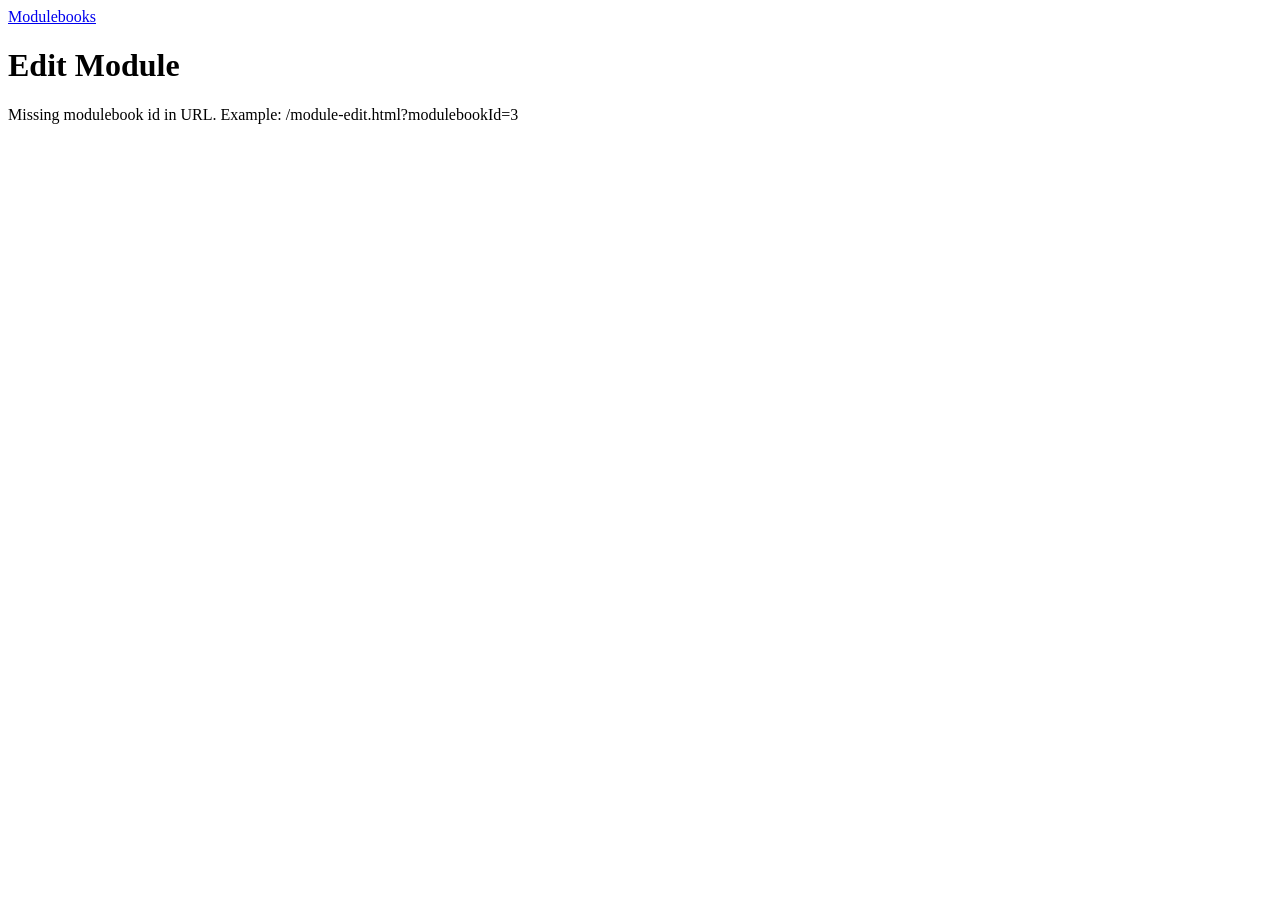
==== commit 0078ce76: "module restore frontend" ====
--- a/src/main/resources/static/module-edit.html
+++ b/src/main/resources/static/module-edit.html
@@ -7,7 +7,7 @@
 </head>
 <body>
     <nav>
-        <a href="/index.html">Study programs</a>
+        <a href="/index.html">Modulebooks</a>
     </nav>
 
     <h1 id="pageTitle">Edit Module</h1>
